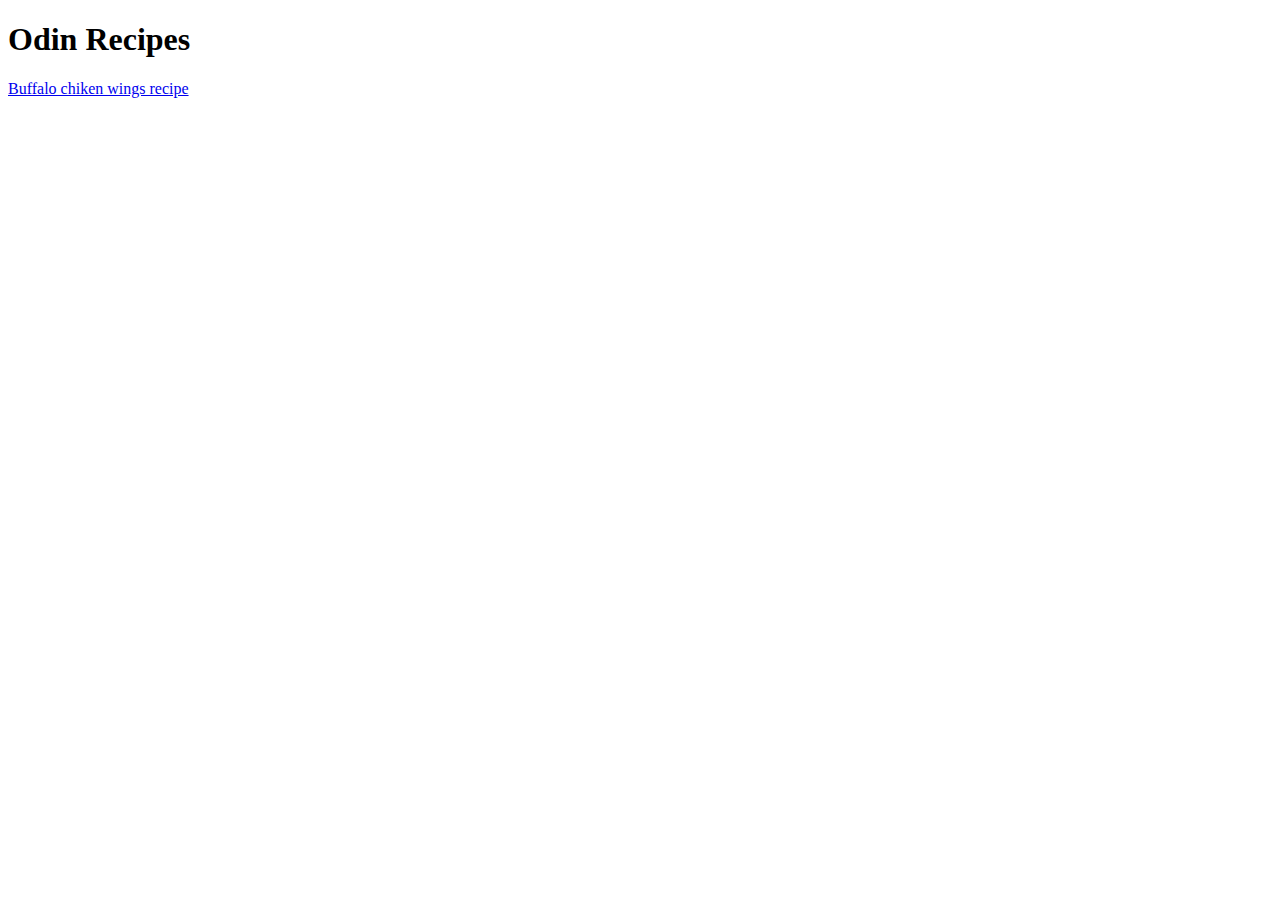
==== index.html @ a91667c6 "New html code for odin recipes" ====
<!DOCTYPE html>
<html lan="en">
    <head>
        <meta charset="utf-8">
        <title>Odin Recipes</title>
    </head>
    <body>
        <h1>Odin Recipes</h1>
        <a href="recipes/chickenwings.html">Buffalo chiken wings recipe</a>
    </body>
</html>
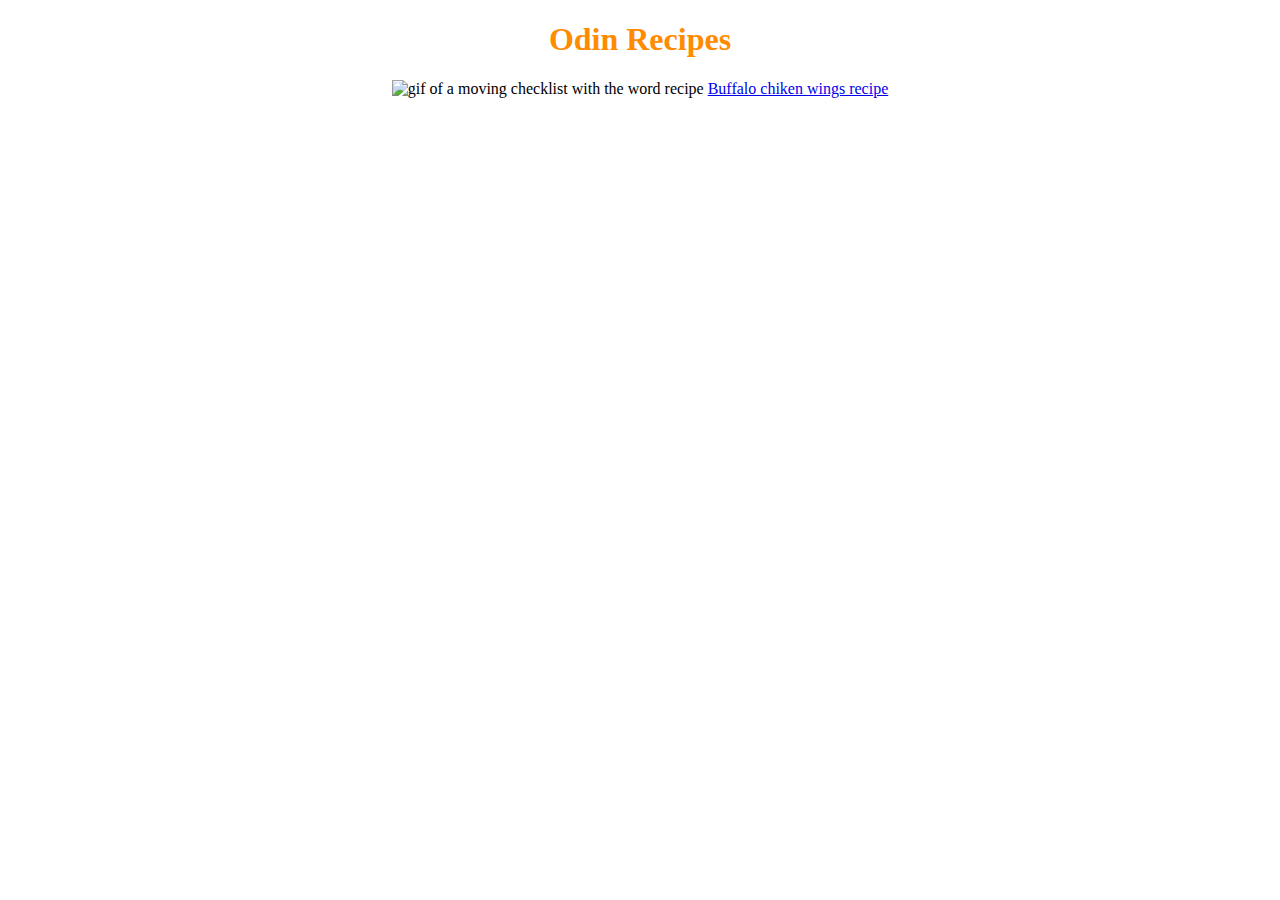
==== commit 2a45c7bd: "Chicken wings update" ====
--- a/index.html
+++ b/index.html
@@ -3,9 +3,15 @@
     <head>
         <meta charset="utf-8">
         <title>Odin Recipes</title>
+        <link rel="stylesheet" href="index_styles.css">
     </head>
     <body>
         <h1>Odin Recipes</h1>
-        <a href="recipes/chickenwings.html">Buffalo chiken wings recipe</a>
+
+
+        <div class="recipe_gif">
+            <img src="recipes/glow.gif" width="45" height="50" alt="gif of a moving checklist with the word recipe">
+            <a href="recipes/chickenwings.html">Buffalo chiken wings recipe</a>
+        </div>
     </body>
 </html>--- a/index_styles.css
+++ b/index_styles.css
@@ -0,0 +1,12 @@
+h1 {
+    text-align: center;
+    color: darkorange;
+}
+
+div.recipe_gif {
+    text-align: center;
+}
+img {
+    align-items: baseline;
+}
+
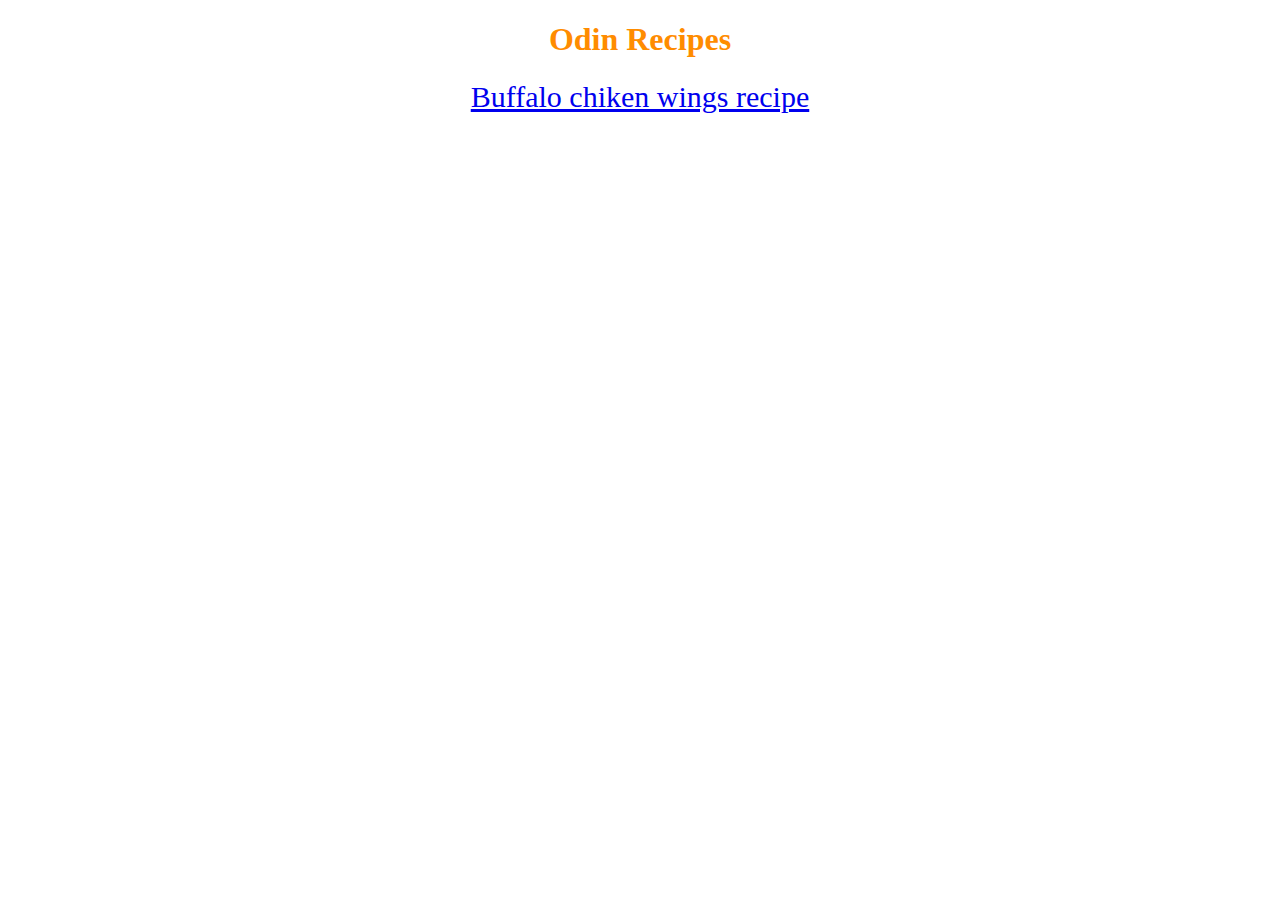
==== commit ac691fc8: "Updated index.html and chickenwings.html" ====
--- a/index.html
+++ b/index.html
@@ -9,8 +9,7 @@
         <h1>Odin Recipes</h1>
 
 
-        <div class="recipe_gif">
-            <img src="recipes/glow.gif" width="45" height="50" alt="gif of a moving checklist with the word recipe">
+        <div class="recipe_chicken_wing">
             <a href="recipes/chickenwings.html">Buffalo chiken wings recipe</a>
         </div>
     </body>
--- a/index_styles.css
+++ b/index_styles.css
@@ -3,10 +3,13 @@
     color: darkorange;
 }
 
-div.recipe_gif {
+#recipe_pic {
     text-align: center;
-}
-img {
-    align-items: baseline;
+
 }
 
+.recipe_chicken_wing {
+    text-align: center;
+    font-size: 30px;
+}
+
